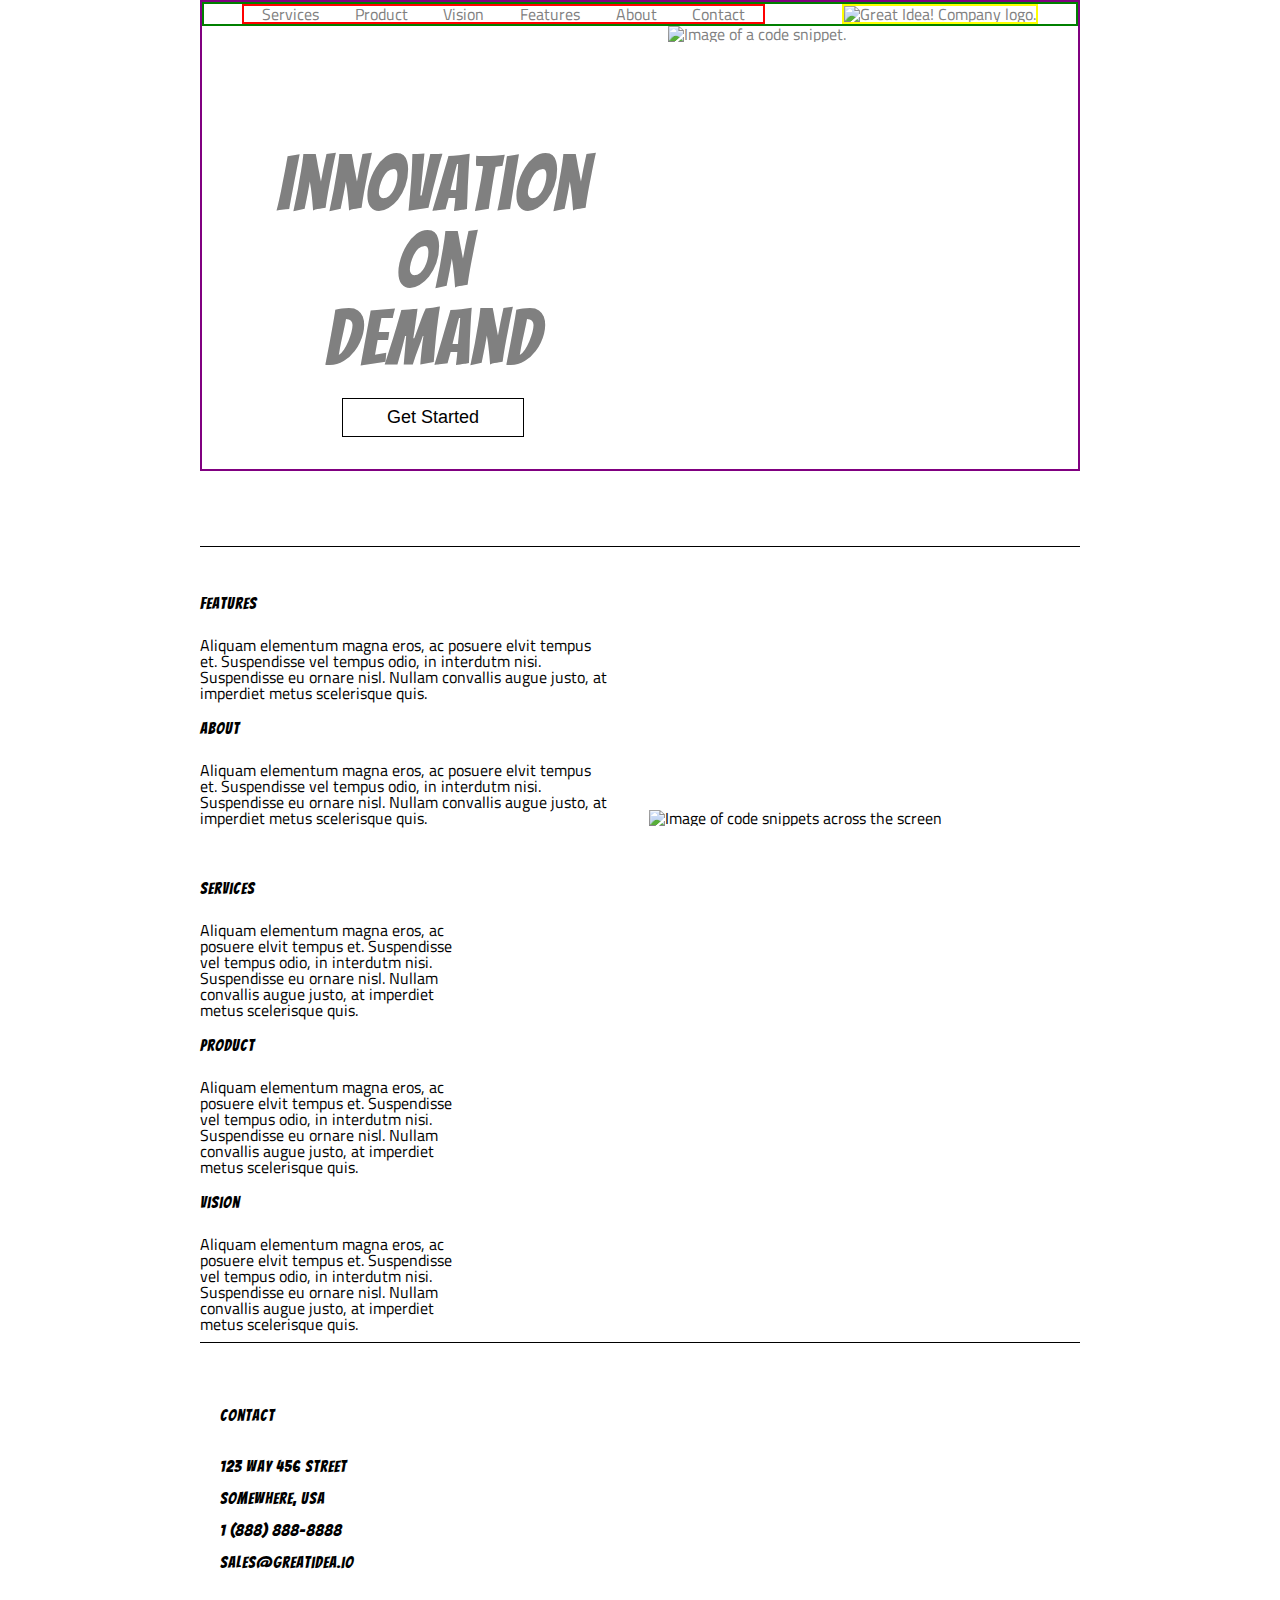
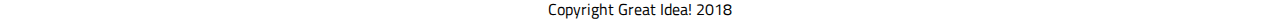
==== great-idea/index.html @ 1df8b470 "added first day's css made some changes to nav and header with flexbox" ====
<!doctype html>

<html lang="en">

<head>
  <meta charset="utf-8">

  <title>Great Idea!</title>

  <link href="https://fonts.googleapis.com/css?family=Bangers|Titillium+Web" rel="stylesheet">
  <link rel="stylesheet" href="css/index.css">

  <!--[if lt IE 9]>
    <script src="https://cdnjs.cloudflare.com/ajax/libs/html5shiv/3.7.3/html5shiv.js"></script>
  <![endif]-->
</head>

<body>
  <div class="container">
    <header class="main-header">
      <div class="header-content-band">
        <nav class="main-nav">
          <a href="services.html">Services</a>
          <a href="#">Product</a>
          <a href="#">Vision</a>
          <a href="#">Features</a>
          <a href="#">About</a>
          <a href="#">Contact</a>
        </nav>
        <img class="logo" src="img/logo.png" alt="Great Idea! Company logo.">
      </div>
      <div class="motto">
        <h1>Innovation<br>
          On<br>
          Demand</h1>
        <button class="btn">
          Get Started
        </button>
      </div>

      <img src="img/header-img.png" alt="Image of a code snippet.">
    </header>
    <section class="middle-section">
      <div class="top-articles">
        <article>
          <h2>Features</h2>
          <p> Aliquam elementum magna eros, ac posuere elvit tempus et. Suspendisse vel tempus odio, in interdutm nisi.
            Suspendisse
            eu ornare nisl. Nullam convallis augue justo, at imperdiet metus scelerisque quis.</p>
        </article>
        <article>
          <h2>About</h2>
          <p>Aliquam elementum magna eros, ac posuere elvit tempus et. Suspendisse vel tempus odio, in interdutm nisi.
            Suspendisse
            eu ornare nisl. Nullam convallis augue justo, at imperdiet metus scelerisque quis.</p>
        </article>
      </div>

      <img class="middle-img" src="img/mid-page-accent.jpg" alt="Image of code snippets across the screen">
      <div class="bottom-articles">
        <article>
          <h2>Services</h2>
          <p>Aliquam elementum magna eros, ac posuere elvit tempus et. Suspendisse vel tempus odio, in interdutm nisi.
            Suspendisse
            eu ornare nisl. Nullam convallis augue justo, at imperdiet metus scelerisque quis.</p>
        </article>
        <article>
          <h2>Product</h2>
          <p> Aliquam elementum magna eros, ac posuere elvit tempus et. Suspendisse vel tempus odio, in interdutm nisi.
            Suspendisse
            eu ornare nisl. Nullam convallis augue justo, at imperdiet metus scelerisque quis.</p>
        </article>
        <article>
          <h2>Vision</h2>
          <p> Aliquam elementum magna eros, ac posuere elvit tempus et. Suspendisse vel tempus odio, in interdutm nisi.
            Suspendisse
            eu ornare nisl. Nullam convallis augue justo, at imperdiet metus scelerisque quis.</p>
        </article>
      </div>
    </section>

    <footer>
      <div class="contact">
        <h2>Contact<h2>
            <address>
              123 Way 456 Street<br><br>
              Somewhere, USA<br> <br>
              1 (888) 888-8888<br><br>
              sales@greatidea.io
            </address>
      </div>
      <div class="copywrite">
        <p class="copywrite-p">Copyright Great Idea! 2018</p>
      </div>

    </footer>
  </div>
  <!-- Copy and paste your HTML from the first UI project here -->


</body>

</html>
---- great-idea/css/index.css ----
/* http://meyerweb.com/eric/tools/css/reset/ 
   v2.0 | 20110126
   License: none (public domain)
*/

html, body, div, span, applet, object, iframe,
h1, h2, h3, h4, h5, h6, p, blockquote, pre,
a, abbr, acronym, address, big, cite, code,
del, dfn, em, img, ins, kbd, q, s, samp,
small, strike, strong, sub, sup, tt, var,
b, u, i, center,
dl, dt, dd, ol, ul, li,
fieldset, form, label, legend,
table, caption, tbody, tfoot, thead, tr, th, td,
article, aside, canvas, details, embed, 
figure, figcaption, footer, header, hgroup, 
menu, nav, output, ruby, section, summary,
time, mark, audio, video {
	margin: 0;
	padding: 0;
	border: 0;
	font-size: 100%;
	font: inherit;
	vertical-align: baseline;
}
/* HTML5 display-role reset for older browsers */
article, aside, details, figcaption, figure, 
footer, header, hgroup, menu, nav, section {
	display: block;
}
body {
	line-height: 1;
}
ol, ul {
	list-style: none;
}
blockquote, q {
	quotes: none;
}
blockquote:before, blockquote:after,
q:before, q:after {
	content: '';
	content: none;
}
table {
	border-collapse: collapse;
	border-spacing: 0;
}

/* Set every element's box-sizing to border-box */
* {
    box-sizing: border-box;
}

html, body {
    height: 100%;
    font-family: 'Titillium Web', sans-serif;
}

h1, h2, h3, h4, h5 {
    font-family: 'Bangers', cursive;
    letter-spacing: 1px;
    margin-bottom: 15px;
}

/* Copy and paste your work from yesterday here and start to refactor into flexbox */
/* 
.container {
	max-width: 880px;
}
/* 
.main-header {
	display: flex;
} */


/* .header-content-band {
	display: flex;
	justify-content: space-evenly;

}

.main-nav {
	display: flex;
	
}
 */ 


 /* http://meyerweb.com/eric/tools/css/reset/ 
   v2.0 | 20110126
   License: none (public domain)
*/

html, body, div, span, applet, object, iframe,
h1, h2, h3, h4, h5, h6, p, blockquote, pre,
a, abbr, acronym, address, big, cite, code,
del, dfn, em, img, ins, kbd, q, s, samp,
small, strike, strong, sub, sup, tt, var,
b, u, i, center,
dl, dt, dd, ol, ul, li,
fieldset, form, label, legend,
table, caption, tbody, tfoot, thead, tr, th, td,
article, aside, canvas, details, embed, 
figure, figcaption, footer, header, hgroup, 
menu, nav, output, ruby, section, summary,
time, mark, audio, video {
	margin: 0;
	padding: 0;
	border: 0;
	font-size: 100%;
	font: inherit;
	vertical-align: baseline;
}
/* HTML5 display-role reset for older browsers */
article, aside, details, figcaption, figure, 
footer, header, hgroup, menu, nav, section {
	display: block;
}
body {
	line-height: 1;

}
ol, ul {
	list-style: none;
}
blockquote, q {
	quotes: none;
}
blockquote:before, blockquote:after,
q:before, q:after {
	content: '';
	content: none;
}
table {
	border-collapse: collapse;
	border-spacing: 0;
}

/* Set every element's box-sizing to border-box */
* {
    box-sizing: border-box;
}

html, body {
    height: 100%;
    font-family: 'Titillium Web', sans-serif;
}

h1, h2, h3, h4, h5 {
    font-family: 'Bangers', cursive;
    letter-spacing: 1px;
    margin-bottom: 15px;
}

/* Your code starts here! */
.container {
	max-width: 880px;
	margin: 0 auto;
}

* {
	box-sizing: border-box;
}

.main-header {
	/* width: 670px; */
	
	font-size: 16px;
	color: gray;
	text-decoration: none;
	border: 2px solid purple;
}

.header-content-band {
	border: 2px solid green;
	width: 100%;
	display: flex;
	justify-content: space-around;
	
}

.main-nav a:hover {
	text-decoration: underline;
}

.main-nav {
	border: 2px solid red;
	width: 60%;
	display: flex;
	justify-content: space-around;
	align-items: center;
}

.main-nav a {
	
	text-decoration: none;
	color: gray;
}

.logo {
	border: 2px solid yellow;
}

.motto {
	display: inline-block;
	vertical-align: top;
	font-size: 77px;
	margin-top: 120px;
	text-align: center;
	padding: 0px 75px;
}

.motto .btn {
	border: 1px solid black;
	background: white;
	vertical-align: top;
	margin-top: 6px;
	padding: 8px 44px;
	font-size: 18px;
	cursor: pointer;

}

.motto .btn:hover {
	background: black;
	color: white;
}

.header img {
	display: inline-block;
}



.middle-img {
	margin-top: 45px;
	margin-bottom: 45px;
} 

.middle-section {
	border-top: 1px solid black;
	border-bottom: 1px solid black;
	margin-top: 75px;
	padding-top: 39px;
}

.middle-img {
	margin-top: 45px;
}

.top-articles {
	width: 410px;
	display: inline-block;
	margin-right: 35px;
}

.bottom-articles {
	width: 275px;
	display: inline-block;
	margin-right: 12px;
}

h2 {
	padding-top: 10px;
	padding-bottom: 10px;
}
p {
	margin-bottom: 5px;
	padding-bottom: 5px;
}

.contact {
	margin: 20px;

}

footer {
	margin-top: 55px;
	text-align: 
}


.copywrite {
	text-align: center;
}

.address {
}
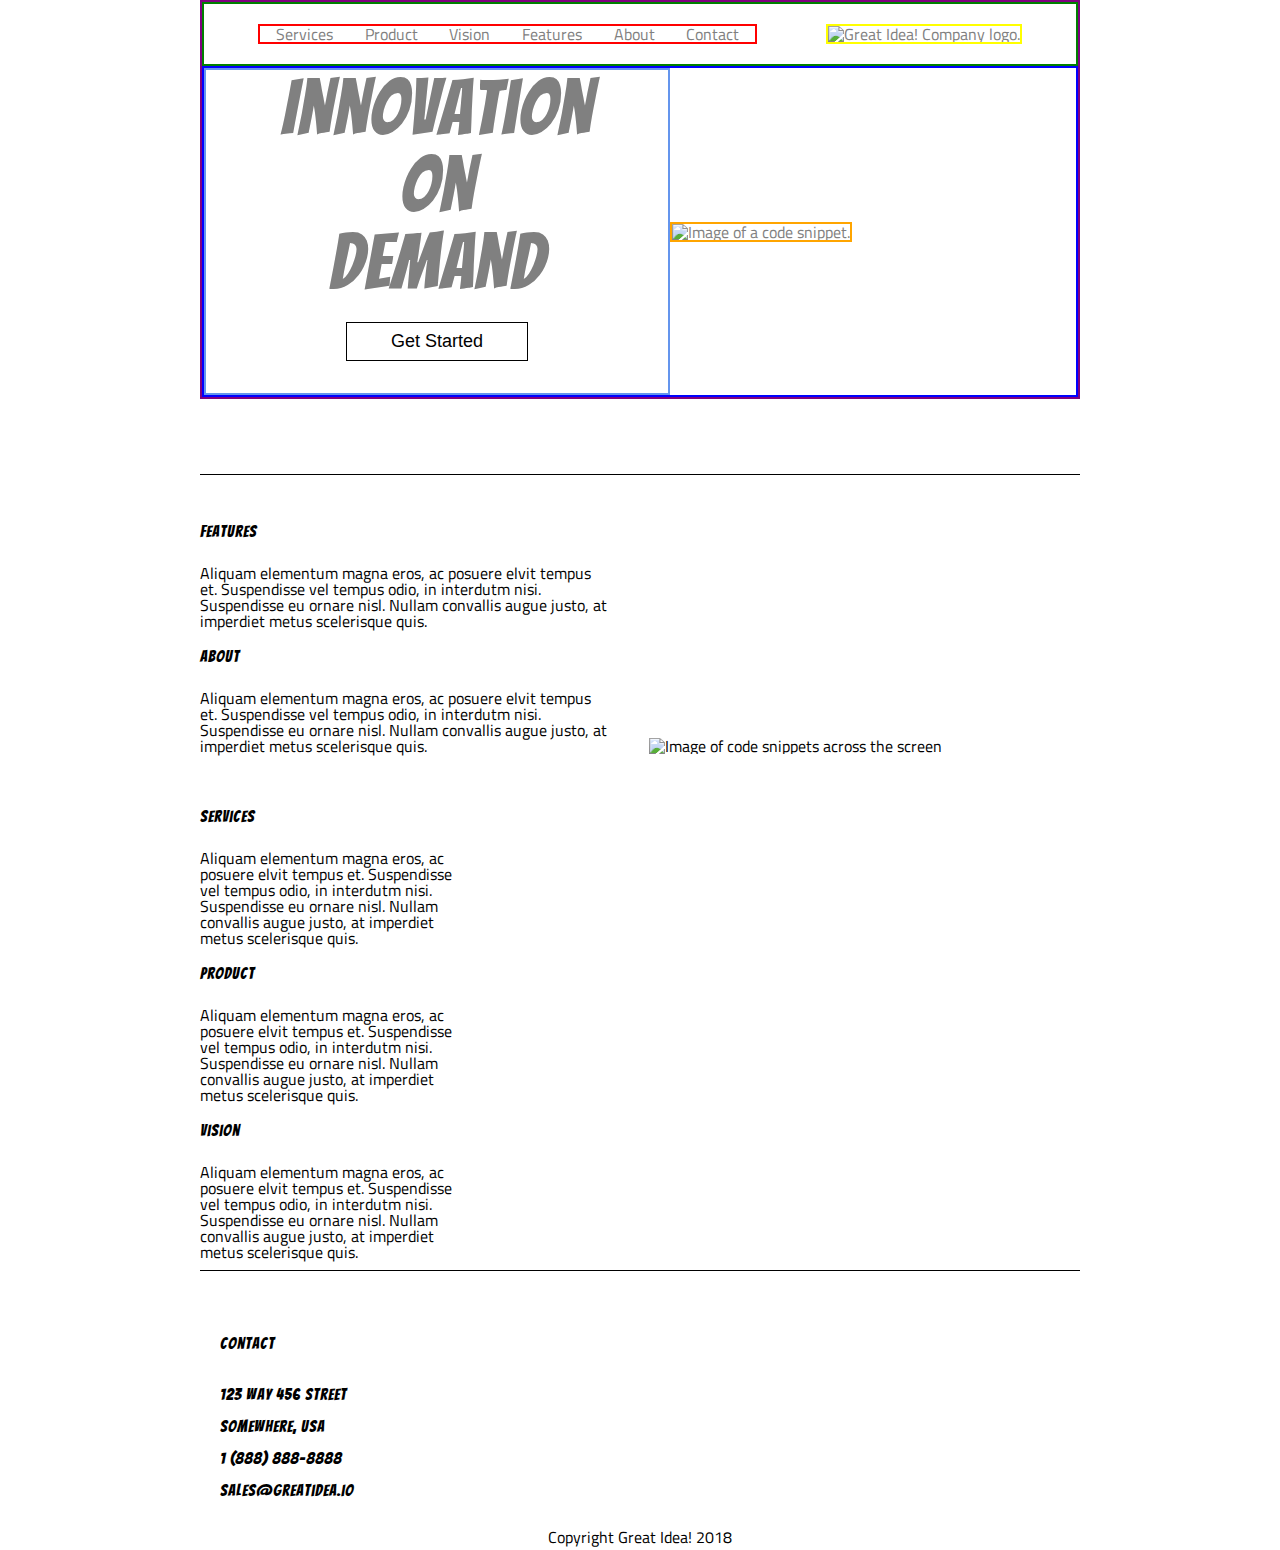
==== commit dfaf2906: "put everything in header in box and flexed it" ====
--- a/great-idea/index.html
+++ b/great-idea/index.html
@@ -27,8 +27,11 @@
           <a href="#">About</a>
           <a href="#">Contact</a>
         </nav>
-        <img class="logo" src="img/logo.png" alt="Great Idea! Company logo.">
+        <div class="logo-div">
+          <img class="logo" src="img/logo.png" alt="Great Idea! Company logo.">
+        </div>
       </div>
+      <div class="motto-code-img-div">
       <div class="motto">
         <h1>Innovation<br>
           On<br>
@@ -37,8 +40,10 @@
           Get Started
         </button>
       </div>
-
-      <img src="img/header-img.png" alt="Image of a code snippet.">
+      <div class="code-img">
+      <img class="code-snippet-img" src="img/header-img.png" alt="Image of a code snippet.">
+      </div>
+      </div>
     </header>
     <section class="middle-section">
       <div class="top-articles">
--- a/great-idea/css/index.css
+++ b/great-idea/css/index.css
@@ -170,6 +170,7 @@
 	color: gray;
 	text-decoration: none;
 	border: 2px solid purple;
+	
 }
 
 .header-content-band {
@@ -177,6 +178,7 @@
 	width: 100%;
 	display: flex;
 	justify-content: space-around;
+	padding: 20px;
 	
 }
 
@@ -202,11 +204,23 @@
 	border: 2px solid yellow;
 }
 
+/* .logo-div {
+	border: 2px solid orange;
+	
+	
+} */
+
+.motto-code-img-div {
+	border: 2px solid blue;
+	display: flex;
+	align-items: center;
+}
+
 .motto {
+	border: 2px solid cornflowerblue;
 	display: inline-block;
 	vertical-align: top;
 	font-size: 77px;
-	margin-top: 120px;
 	text-align: center;
 	padding: 0px 75px;
 }
@@ -227,6 +241,14 @@
 	color: white;
 }
 
+.code-img {
+	border: 2px solid orange;
+}
+
+.code-snippet-img {
+	
+}
+
 .header img {
 	display: inline-block;
 }
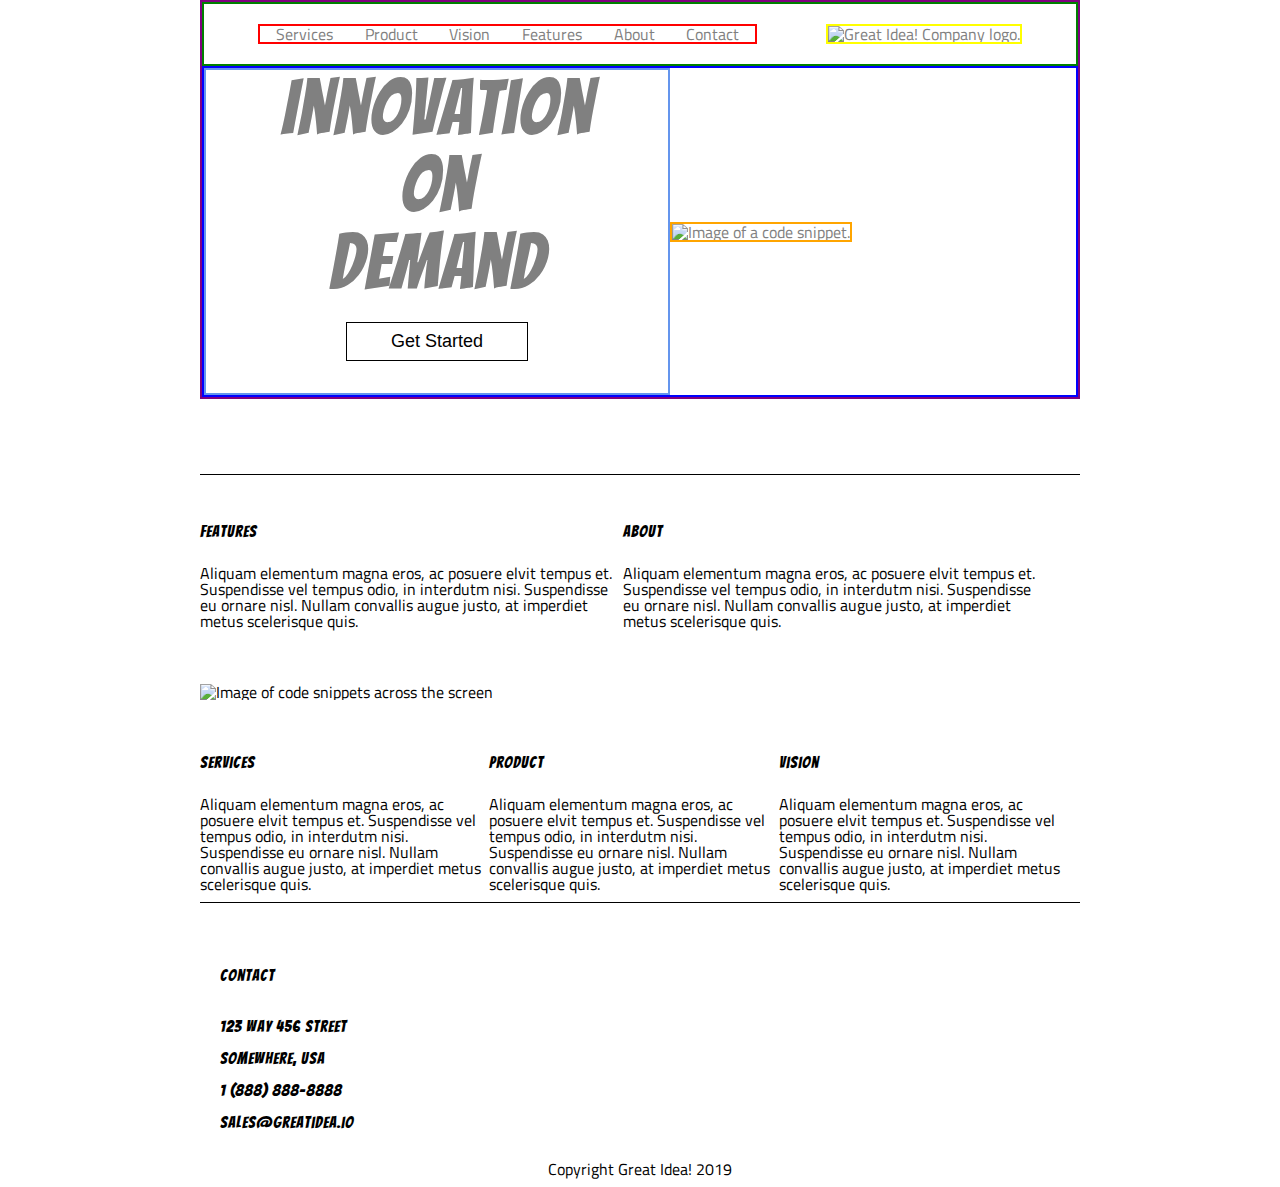
==== commit 5717d2e4: "changes forget which though" ====
--- a/great-idea/index.html
+++ b/great-idea/index.html
@@ -95,7 +95,7 @@
             </address>
       </div>
       <div class="copywrite">
-        <p class="copywrite-p">Copyright Great Idea! 2018</p>
+        <p class="copywrite-p">Copyright Great Idea! 2019</p>
       </div>
 
     </footer>
--- a/great-idea/css/index.css
+++ b/great-idea/css/index.css
@@ -272,14 +272,12 @@
 }
 
 .top-articles {
-	width: 410px;
-	display: inline-block;
+	display: flex;
 	margin-right: 35px;
 }
 
 .bottom-articles {
-	width: 275px;
-	display: inline-block;
+	display: flex;
 	margin-right: 12px;
 }
 
@@ -304,8 +302,8 @@
 
 
 .copywrite {
-	text-align: center;
-}
-
-.address {
-}+	display: flex;
+	justify-content: center;
+	/* text-align: center; */
+}
+
